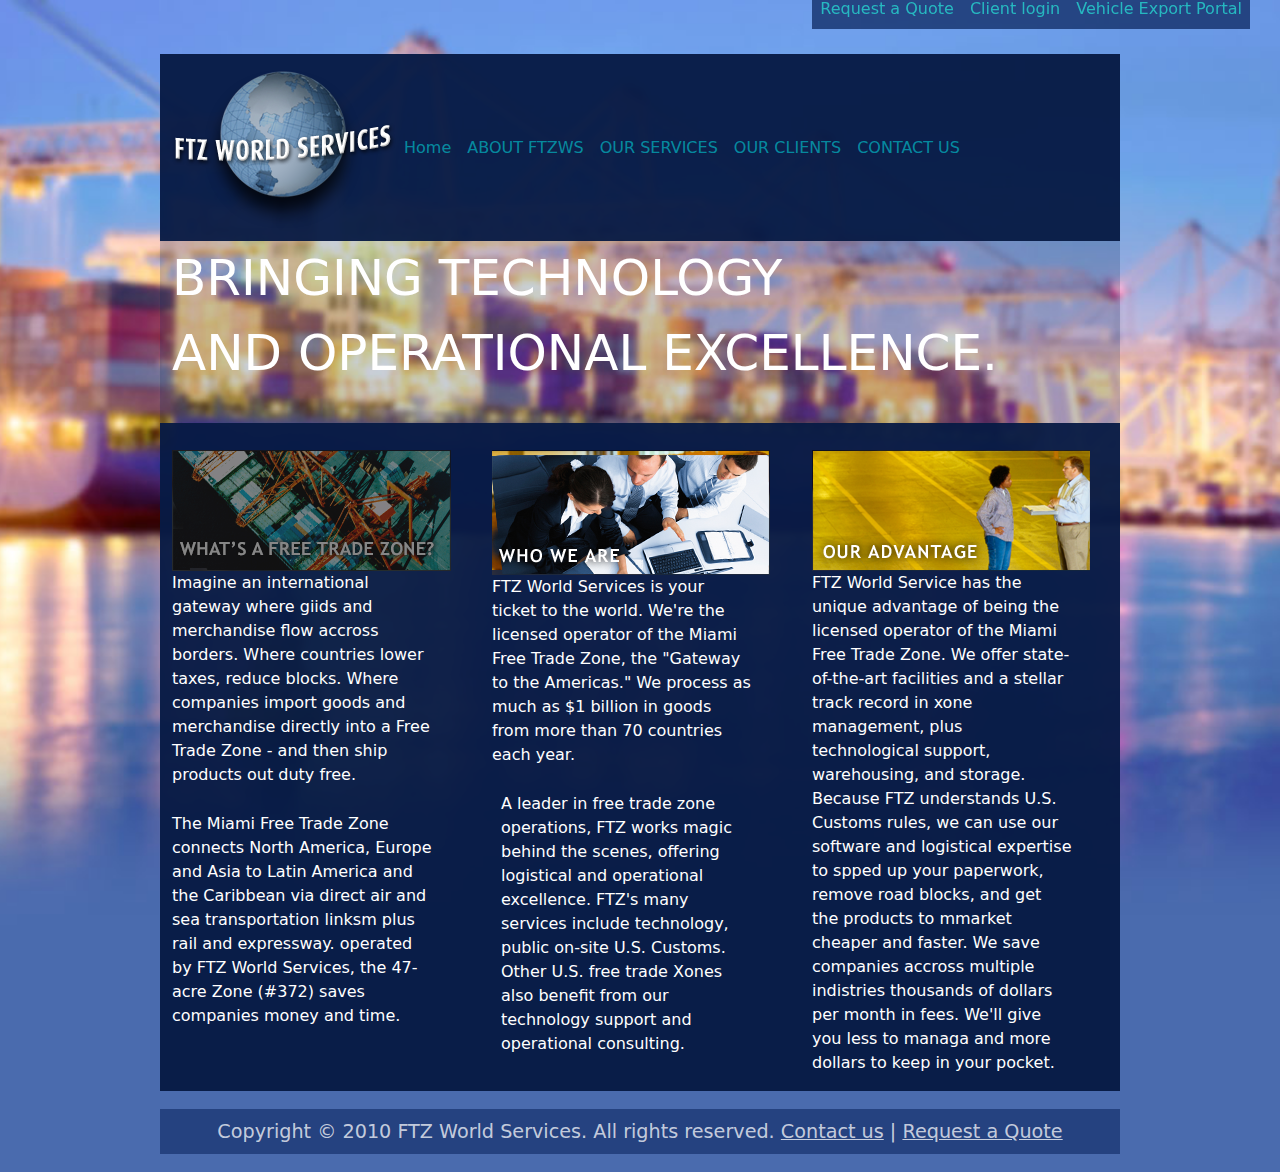
==== index.html @ 1efac9c2 "first commit" ====
<!DOCTYPE html>
<html lang="en">
<head>
  <meta charset="UTF-8">
  <meta name="viewport" content="width=device-width, initial-scale=1.0">
  <title>Bootstrap Site</title>
  
  <link href="https://cdn.jsdelivr.net/npm/bootstrap@5.1.3/dist/css/bootstrap.min.css" rel="stylesheet">
  <script src="https://cdn.jsdelivr.net/npm/bootstrap@5.1.3/dist/js/bootstrap.bundle.min.js"></script>
  <link rel="stylesheet" href="home.css">
</head>
<body class="bg">
  
  

  <div  class="container"id="header" >
    
  <nav class="navbar fixed-top navbar-expand-lg navbar-light" style="max-height: 2vh;" id ="navbar1">
    <div class="container-fluid">
      <button  class="navbar-toggler" type="button" data-bs-toggle="collapse" data-bs-target="#navbarNav1" aria-controls="navbarNav1" aria-expanded="false" aria-label="Toggle navigation">
        <span class="navbar-toggler-icon" ></span>
      </button>
      <div class="collapse navbar-collapse " style=" background-color: rgba(3, 28, 82, 0.678) ; max-height: fit-content;"id="navbarNav1">
      
        <ul class="navbar-nav" >
          <li class="nav-item" >
            <a class="nav-link active"  href="#">Request a Quote</a>
          </li>
          <li class="nav-item">
            <a class="nav-link" href="#">Client login</a>
          </li>
          <li class="nav-item">
            <a class="nav-link" href="#">Vehicle Export Portal</a>
          </li>
          
        </ul> </div> </div> </nav> </div>
    <!-- Main navigation-->    
    
    <div class ="columns" style="background-color: rgba(0, 26, 81, 0.212)">
      
      <div class="container-fluid">
        <div class="row"  style="background-color: rgba(7, 26, 68, 0.952);">
      <nav class="navbar navbar-expand-lg navbar-light " id="navbar2">
        <div class="container-fluid" >
          <a class="navbar-brand" href="#">
            <img src="1.2-ftz/logo.png" alt="logo" class="d-inline-block align-text-top" id="img">
          </a>
          <button  class="navbar-toggler" type="button" data-bs-toggle="collapse" data-bs-target="#navbarNav2" aria-controls="navbarNav2" aria-expanded="false" aria-label="Toggle navigation">
            <span class="navbar-toggler-icon " style="color:none;"></span>
          </button>
          <div class="collapse navbar-collapse" id="navbarNav2">
            <ul class="navbar-nav">
              <li class="nav-item">
                <a class="nav-link active" aria-current="page" href="#">Home</a>
              </li>
              <li class="nav-item">
                <a class="nav-link" href="#">ABOUT FTZWS</a>
              </li>
              <li class="nav-item">
                <a class="nav-link" href="our_services.html">OUR SERVICES</a>
              </li>
              <li class="nav-item">
                <a class="nav-link" href="#"  >OUR CLIENTS</a>
              </li>
              <li class="nav-item">
                <a class="nav-link" href="#"  >CONTACT US</a>
              </li>
            </ul>
          </div>
        </div>
        </nav>
        </div>
      </div>
      <div class="container-fluid">
      <div class="row" id ="title" style="text-align: justify;"><p style="font-size: 50px;">BRINGING TECHNOLOGY <br>AND OPERATIONAL EXCELLENCE.<p></div>
        </div>
       <div class="container-fluid" style="background-color: rgba(7, 26, 68, 0.952); padding-top: 3vh; color: white; text-align:left;" id="about">
        <div class="row">
          <div class="col-sm-4 ">
            <img src="1.2-ftz/tile1.png" alt="Column-1">
            <p style="max-width: 260px;">Imagine an international gateway where giids and merchandise flow accross borders. Where countries lower taxes, reduce blocks. Where companies import goods and merchandise directly into a Free Trade Zone - and then ship products out duty free.

            </p><p style = "padding-top:1vh; max-width: 260px;">The Miami Free Trade Zone connects North America, Europe and Asia to Latin America and the Caribbean via direct air and sea transportation linksm plus rail and expressway. operated by FTZ World Services, the 47-acre Zone (#372) saves companies money and time.</p>
          </div>
          <div class="col-sm-4 " >
            <img src="1.2-ftz/tile2.png" alt="Column-2">
            <p style="max-width: 260px;">FTZ World Services is your ticket to the world. We're the licensed operator of the Miami Free Trade Zone, the "Gateway to the Americas." We process as much as $1 billion in goods from more than 70 countries each year.</p>
            <p style="padding: 1vh; max-width: 260px;"> A leader in free trade zone operations, FTZ works magic behind the scenes, offering logistical and operational excellence. FTZ's many services include technology, public on-site U.S. Customs. Other U.S. free trade Xones also benefit from our technology support and operational consulting.</p>
          </div>
          <div class="col-sm-4" >
            <img src="1.2-ftz/tile3.png" alt="Column-3">
          <p style="max-width: 260px;">FTZ World Service has the unique advantage of being the licensed operator of the Miami Free Trade Zone. We offer state-of-the-art facilities and a stellar track record in xone management, plus technological support, warehousing, and storage. Because FTZ understands U.S. Customs rules, we can use our software and logistical expertise to spped up your paperwork, remove road blocks, and get the products to mmarket cheaper and faster. We save companies accross multiple indistries thousands of dollars per month in fees. We'll give you less to managa and more dollars to keep in your pocket.</p>
          </div>
        </div>
        
      </div></div>
      <section id="footer">
        <div class="container-fluid">
          <p style="color: rgba(255, 255, 255, 0.74);">Copyright © 2010 FTZ World Services. All rights reserved. <span style="text-decoration:underline;">Contact us</span> | <u>Request a Quote</u></p>
          
          </div>
          </section>

      <!--end nav bar-->
</body>
</html>
---- home.css ----
.bg 
{
    background-image:url('1.2-ftz/bg.jpg');
    
    background-position: center;
    background-repeat: no-repeat;
    background-size:cover;
}

#header>.navbar>.container-fluid
{
    
    margin-top: 0% ;
    max-width: fit-content;
    margin-right: 2vh;
    max-height: fit-content;
}
#servicesBody
{
    font-size: 2vh;
    word-spacing: 2px;
    
}

#navbarNav1>.navbar-nav>.nav-item>a
{color:rgba(40, 221, 212, 0.76);
}

#navbarNav2>.navbar-nav>.nav-item>a
{
    max-height: 5vh;
    color: rgba(0, 255, 255, 0.493);
}


.navbar-brand
{   
/*    position :absolute;*/
    margin-inline:initial;
}
.columns
{
    max-width: 960px;
    margin:auto;
    text-align: center;
    margin-top: 6vh;
}

#title>p
{
    background-color: transparent;
    color: white;
}

#footer>.container-fluid
{
    max-width: 960px;
    background-color:rgba(0, 25,81, 0.5);
    text-align:center;
    margin :auto;
    padding-top: 1vh;
    margin-top:2vh;
    min-height: 5vh;;
    font-size: larger;
    color: white;
    margin-bottom: 2vh;
}

@media screen and (min-width)
{
    
}
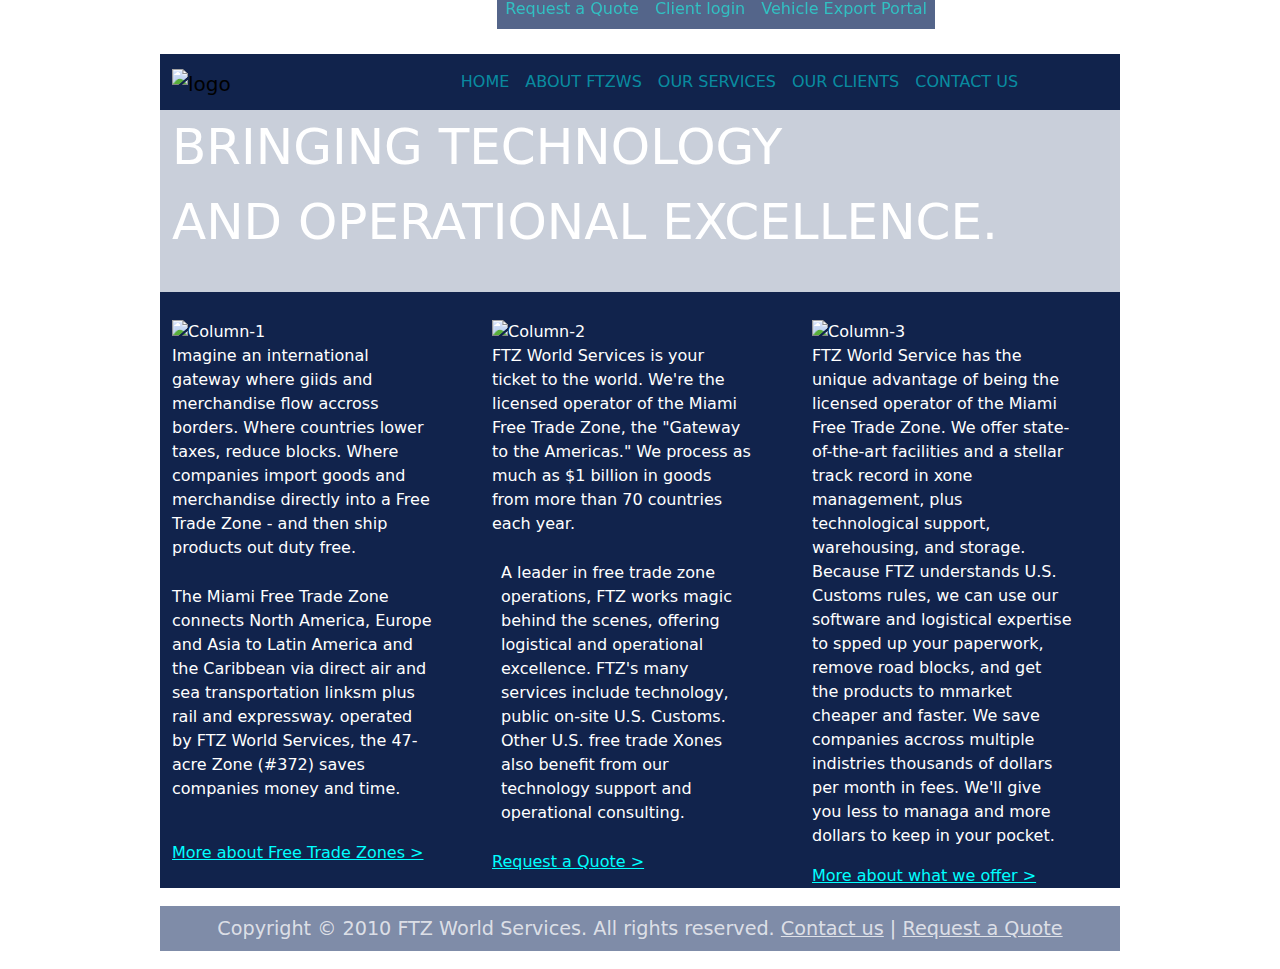
==== commit 28679894: "updated media queries and responsive ness" ====
--- a/index.html
+++ b/index.html
@@ -51,7 +51,7 @@
           <div class="collapse navbar-collapse" id="navbarNav2">
             <ul class="navbar-nav">
               <li class="nav-item">
-                <a class="nav-link active" aria-current="page" href="#">Home</a>
+                <a class="nav-link active" aria-current="page" href="#">HOME</a>
               </li>
               <li class="nav-item">
                 <a class="nav-link" href="#">ABOUT FTZWS</a>
@@ -78,18 +78,21 @@
         <div class="row">
           <div class="col-sm-4 ">
             <img src="1.2-ftz/tile1.png" alt="Column-1">
-            <p style="max-width: 260px;">Imagine an international gateway where giids and merchandise flow accross borders. Where countries lower taxes, reduce blocks. Where companies import goods and merchandise directly into a Free Trade Zone - and then ship products out duty free.
-
-            </p><p style = "padding-top:1vh; max-width: 260px;">The Miami Free Trade Zone connects North America, Europe and Asia to Latin America and the Caribbean via direct air and sea transportation linksm plus rail and expressway. operated by FTZ World Services, the 47-acre Zone (#372) saves companies money and time.</p>
+            <p style="max-width: 260px;">Imagine an international gateway where giids and merchandise flow accross borders. Where countries lower taxes, reduce blocks. Where companies import goods and merchandise directly into a Free Trade Zone - and then ship products out duty free.</p>
+            <p style = "padding-top:1vh; max-width: 260px;">The Miami Free Trade Zone connects North America, Europe and Asia to Latin America and the Caribbean via direct air and sea transportation linksm plus rail and expressway. operated by FTZ World Services, the 47-acre Zone (#372) saves companies money and time.</p>
+            <br>
+            <u style="color: aqua;">More about Free Trade Zones ></u>
           </div>
           <div class="col-sm-4 " >
             <img src="1.2-ftz/tile2.png" alt="Column-2">
             <p style="max-width: 260px;">FTZ World Services is your ticket to the world. We're the licensed operator of the Miami Free Trade Zone, the "Gateway to the Americas." We process as much as $1 billion in goods from more than 70 countries each year.</p>
             <p style="padding: 1vh; max-width: 260px;"> A leader in free trade zone operations, FTZ works magic behind the scenes, offering logistical and operational excellence. FTZ's many services include technology, public on-site U.S. Customs. Other U.S. free trade Xones also benefit from our technology support and operational consulting.</p>
+            <u style="color: aqua;">Request a Quote ></u>
           </div>
           <div class="col-sm-4" >
             <img src="1.2-ftz/tile3.png" alt="Column-3">
           <p style="max-width: 260px;">FTZ World Service has the unique advantage of being the licensed operator of the Miami Free Trade Zone. We offer state-of-the-art facilities and a stellar track record in xone management, plus technological support, warehousing, and storage. Because FTZ understands U.S. Customs rules, we can use our software and logistical expertise to spped up your paperwork, remove road blocks, and get the products to mmarket cheaper and faster. We save companies accross multiple indistries thousands of dollars per month in fees. We'll give you less to managa and more dollars to keep in your pocket.</p>
+          <u style="color: aqua;">More about what we offer ></u>
           </div>
         </div>
         
--- a/home.css
+++ b/home.css
@@ -33,11 +33,15 @@
     color: rgba(0, 255, 255, 0.493);
 }
 
-
+#navbarNav2
+{
+    position: relative;
+}
 .navbar-brand
 {   
-/*    position :absolute;*/
+
     margin-inline:initial;
+    position: relative;
 }
 .columns
 {
@@ -50,7 +54,15 @@
 #title>p
 {
     background-color: transparent;
-    color: white;
+    color: rgb(255, 255, 255);
+}
+
+.nav-item>a:hover
+{
+    color: white!important;
+    background-color: rgba(255, 255, 255, 0.562);
+    
+    border-radius: 1vh;
 }
 
 #footer>.container-fluid
@@ -67,7 +79,28 @@
     margin-bottom: 2vh;
 }
 
-@media screen and (min-width)
+/* Large devices (laptops/desktops, 992px and up) */
+@media only screen and (min-width: 992px)
+{
+    .navbar-brand
+    {
+        position: absolute !important;
+    }
+    #navbarNav2
+    {
+        padding-left: 30%;
+    }
+    .navbar-brand>img
+    {
+        max-height: 15vh;
+    }
+    #navbarNav1
+    {
+        margin-right: 35vh;
+    }
+}
+
+@media only screen and (min-width: 768px) 
 {
     
 }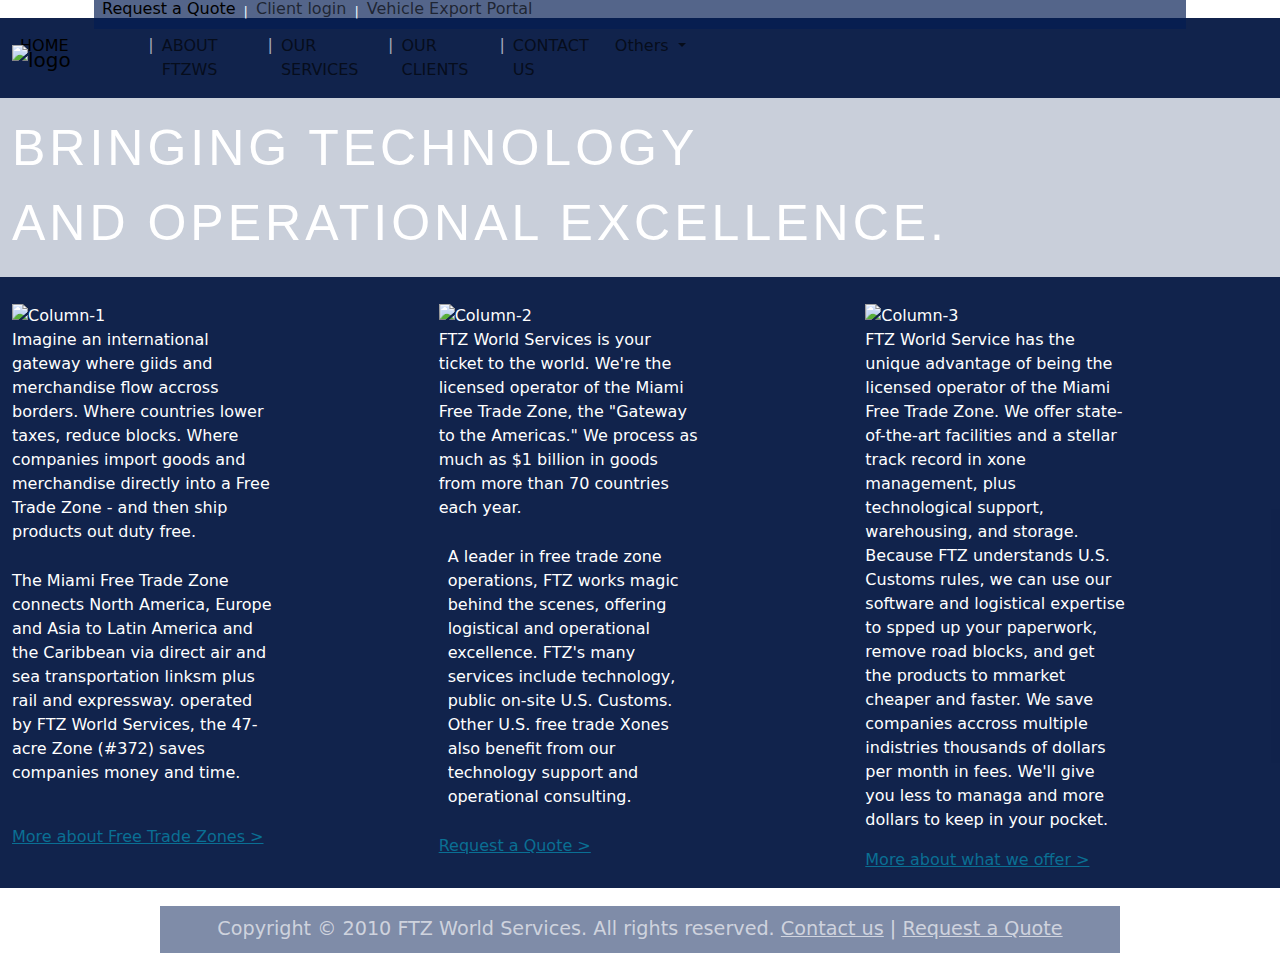
==== commit 0b6ea7b5: "Final" ====
--- a/index.html
+++ b/index.html
@@ -11,23 +11,25 @@
 </head>
 <body class="bg">
   
-  
-
-  <div  class="container"id="header" >
+  <div  class="container"id="topBar">
     
-  <nav class="navbar fixed-top navbar-expand-lg navbar-light" style="max-height: 2vh;" id ="navbar1">
+  <nav class="navbar navbar-expand-lg navbar-light" style="max-height: 2vh;" id ="topNavBar">
     <div class="container-fluid">
-      <button  class="navbar-toggler" type="button" data-bs-toggle="collapse" data-bs-target="#navbarNav1" aria-controls="navbarNav1" aria-expanded="false" aria-label="Toggle navigation">
-        <span class="navbar-toggler-icon" ></span>
+      <button  class="navbar-toggler" type="button" data-bs-toggle="collapse" data-bs-target="#topCollapsibleContent" aria-controls="topCollapsibleContent" aria-expanded="false" aria-label="Toggle navigation">
+        <span class="navbar-toggler-icon"></span>
       </button>
-      <div class="collapse navbar-collapse " style=" background-color: rgba(3, 28, 82, 0.678) ; max-height: fit-content;"id="navbarNav1">
+      <div class="collapse navbar-collapse " style=" background-color: rgba(3, 28, 82, 0.678) ; max-height: fit-content;"id="topCollapsibleContent">
       
         <ul class="navbar-nav" >
           <li class="nav-item" >
             <a class="nav-link active"  href="#">Request a Quote</a>
           </li>
+          <li style="padding-top: 3%; font-size: small;color: aliceblue;">|
+            </li>
           <li class="nav-item">
             <a class="nav-link" href="#">Client login</a>
+          </li>
+          <li style="padding-top: 3%; font-size: small;color: aliceblue;">|
           </li>
           <li class="nav-item">
             <a class="nav-link" href="#">Vehicle Export Portal</a>
@@ -36,35 +38,49 @@
         </ul> </div> </div> </nav> </div>
     <!-- Main navigation-->    
     
-    <div class ="columns" style="background-color: rgba(0, 26, 81, 0.212)">
+    <div class ="body-Layout" style="background-color: rgba(0, 26, 81, 0.212)">
       
       <div class="container-fluid">
-        <div class="row"  style="background-color: rgba(7, 26, 68, 0.952);">
-      <nav class="navbar navbar-expand-lg navbar-light " id="navbar2">
+        <div class="row"  style="background-color: #071a44f3;">
+      <nav class="navbar navbar-expand-lg navbar-light " id="navigationBar">
         <div class="container-fluid" >
           <a class="navbar-brand" href="#">
             <img src="1.2-ftz/logo.png" alt="logo" class="d-inline-block align-text-top" id="img">
           </a>
-          <button  class="navbar-toggler" type="button" data-bs-toggle="collapse" data-bs-target="#navbarNav2" aria-controls="navbarNav2" aria-expanded="false" aria-label="Toggle navigation">
+          <button  class="navbar-toggler" type="button" data-bs-toggle="collapse" data-bs-target="#collapsibleNavContent" aria-controls="collapsibleNavContent" aria-expanded="false" aria-label="Toggle navigation">
             <span class="navbar-toggler-icon " style="color:none;"></span>
           </button>
-          <div class="collapse navbar-collapse" id="navbarNav2">
+          <div class="collapse navbar-collapse" id="collapsibleNavContent">
             <ul class="navbar-nav">
-              <li class="nav-item">
+              <li class="nav-item" style="min-width: 20%;">
                 <a class="nav-link active" aria-current="page" href="#">HOME</a>
               </li>
+              <li style="color: rgba(255, 255, 255, 0.63); size: 10%;margin-top: 1%;"id="seperators">|</li>
+              
               <li class="nav-item">
                 <a class="nav-link" href="#">ABOUT FTZWS</a>
               </li>
+              <li style="color: rgba(255, 255, 255, 0.63); size: 10%;margin-top: 1%;"id="seperators">|</li>
               <li class="nav-item">
                 <a class="nav-link" href="our_services.html">OUR SERVICES</a>
               </li>
+              <li style="color: rgba(255, 255, 255, 0.63); size: 10%;margin-top: 1%;"id="seperators">|</li>
               <li class="nav-item">
                 <a class="nav-link" href="#"  >OUR CLIENTS</a>
               </li>
+              <li style="color: rgba(255, 255, 255, 0.63); size: 10%;margin-top: 1%;"id="seperators">|</li>
               <li class="nav-item">
                 <a class="nav-link" href="#"  >CONTACT US</a>
               </li>
+              
+              <li class="nav-item dropdown">
+                <a class="nav-link dropdown-toggle" href="#" id="navbarDropdownMenuLink" role="button" data-bs-toggle="dropdown" aria-expanded="false">
+                  Others
+                </a>
+                <ul class="dropdown-menu dropdown-menu" aria-labelledby="navbarDropdownMenuLink">
+                  <li><a class="dropdown-item" href="#">Request a Quote</a></li>
+                  <li><a class="dropdown-item" href="#">Client login</a></li>
+                  <li><a class="dropdown-item" href="#">Vehicle</a></li>
             </ul>
           </div>
         </div>
@@ -72,37 +88,39 @@
         </div>
       </div>
       <div class="container-fluid">
-      <div class="row" id ="title" style="text-align: justify;"><p style="font-size: 50px;">BRINGING TECHNOLOGY <br>AND OPERATIONAL EXCELLENCE.<p></div>
+      <div class="row" id ="title" style="text-align: justify; letter-spacing: 4px;"><p style="font-size: 50px;font-weight: lighter;
+        font-family: Trebuchet MS, Tahoma, sans-serif;padding-top: 1%;">BRINGING TECHNOLOGY<br>AND OPERATIONAL EXCELLENCE.</p></div>
         </div>
        <div class="container-fluid" style="background-color: rgba(7, 26, 68, 0.952); padding-top: 3vh; color: white; text-align:left;" id="about">
         <div class="row">
-          <div class="col-sm-4 ">
+          <div class="col-sm-4 " id="column">
             <img src="1.2-ftz/tile1.png" alt="Column-1">
             <p style="max-width: 260px;">Imagine an international gateway where giids and merchandise flow accross borders. Where countries lower taxes, reduce blocks. Where companies import goods and merchandise directly into a Free Trade Zone - and then ship products out duty free.</p>
             <p style = "padding-top:1vh; max-width: 260px;">The Miami Free Trade Zone connects North America, Europe and Asia to Latin America and the Caribbean via direct air and sea transportation linksm plus rail and expressway. operated by FTZ World Services, the 47-acre Zone (#372) saves companies money and time.</p>
             <br>
-            <u style="color: aqua;">More about Free Trade Zones ></u>
+            <u style="color: rgba(0, 225, 255, 0.404);">More about Free Trade Zones ></u>
           </div>
-          <div class="col-sm-4 " >
-            <img src="1.2-ftz/tile2.png" alt="Column-2">
+          <div class="col-sm-4 "  id="column">
+            <img src="1.2-ftz/tile2.png" alt="Column-2" style="min-width: 90px;">
             <p style="max-width: 260px;">FTZ World Services is your ticket to the world. We're the licensed operator of the Miami Free Trade Zone, the "Gateway to the Americas." We process as much as $1 billion in goods from more than 70 countries each year.</p>
             <p style="padding: 1vh; max-width: 260px;"> A leader in free trade zone operations, FTZ works magic behind the scenes, offering logistical and operational excellence. FTZ's many services include technology, public on-site U.S. Customs. Other U.S. free trade Xones also benefit from our technology support and operational consulting.</p>
-            <u style="color: aqua;">Request a Quote ></u>
+            <u style="color: rgba(0, 225, 255, 0.404);">Request a Quote ></u>
           </div>
-          <div class="col-sm-4" >
+          <div class="col-sm-4" id="column" >
             <img src="1.2-ftz/tile3.png" alt="Column-3">
           <p style="max-width: 260px;">FTZ World Service has the unique advantage of being the licensed operator of the Miami Free Trade Zone. We offer state-of-the-art facilities and a stellar track record in xone management, plus technological support, warehousing, and storage. Because FTZ understands U.S. Customs rules, we can use our software and logistical expertise to spped up your paperwork, remove road blocks, and get the products to mmarket cheaper and faster. We save companies accross multiple indistries thousands of dollars per month in fees. We'll give you less to managa and more dollars to keep in your pocket.</p>
-          <u style="color: aqua;">More about what we offer ></u>
+          <p style="color: rgba(0, 225, 255, 0.404); text-decoration: underline;">More about what we offer ></p>
           </div>
         </div>
         
       </div></div>
       <section id="footer">
         <div class="container-fluid">
-          <p style="color: rgba(255, 255, 255, 0.74);">Copyright © 2010 FTZ World Services. All rights reserved. <span style="text-decoration:underline;">Contact us</span> | <u>Request a Quote</u></p>
+          <p style="color: rgba(255, 255, 255, 0.63); padding-bottom: 1%;">Copyright © 2010 FTZ World Services. All rights reserved. <span style="text-decoration:underline;">Contact us</span> | <u>Request a Quote</u></p>
           
           </div>
           </section>
+          
 
       <!--end nav bar-->
 </body>
